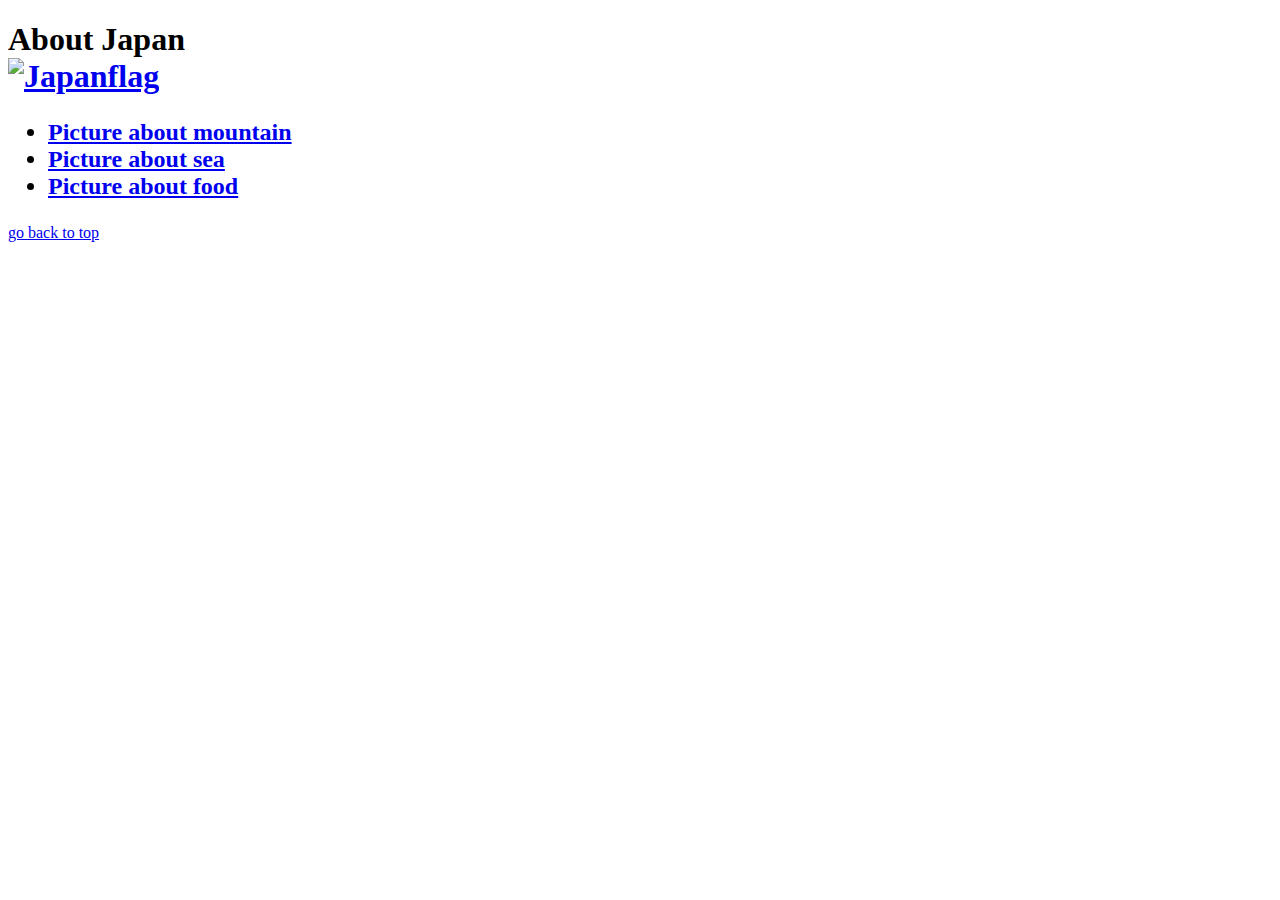
==== index.html @ 50677085 "Create index.html" ====
<!DOCTYPE html>
<html lang="en">
    <head>
        <meta charset="UTF-8">
        <title>Japan</title>
        <link rel="stylesheet" href="recipe.css">
    </head>
    <body>
        <h1>
            About Japan
            <div>
                <a href="recipe2.html#img1" id="img1">
                    <img class="border" src="https://upload.wikimedia.org/wikipedia/commons/thumb/9/9e/Flag_of_Japan.svg/300px-Flag_of_Japan.svg.png" alt="Japanflag" >
                </a>
            </div>    
        </h1>
        <h2 id="Youso">
          <ul>
                <li>
                    <a href="recipe2.html#img3">
                    Picture about mountain
                    </a>
                </li>
                <li>
                    <a href="recipe2.html#img4">
                    Picture about sea
                    </a>
                </li>
                <li>
                    <a href="recipe2.html#img5">
                    Picture about food
                    </a>
                </li>
            </ul>
        </h2>
        <p>
            <a href="#" id="page-top">
                <i class="blogicon-chevron-up"></i>go back to top
            </a>
        </p>
    </body>
</html>
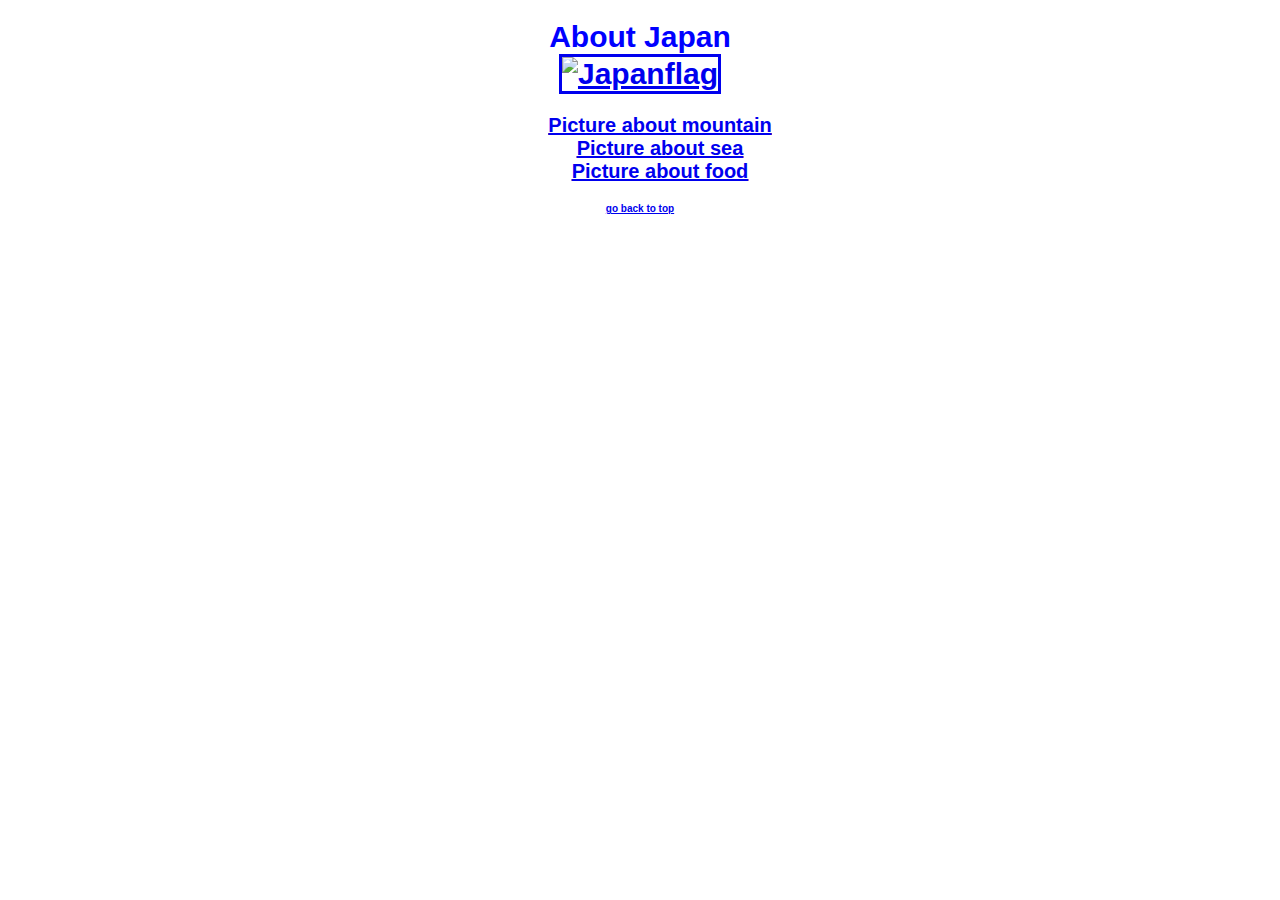
==== commit 62a3d79a: "Update index.html" ====
--- a/index.html
+++ b/index.html
@@ -3,7 +3,7 @@
     <head>
         <meta charset="UTF-8">
         <title>Japan</title>
-        <link rel="stylesheet" href="recipe.css">
+        <link rel="stylesheet" href="stylesheet.css">
     </head>
     <body>
         <h1>
--- a/stylesheet.css
+++ b/stylesheet.css
@@ -0,0 +1,33 @@
+ body{
+     color: black;
+    font-weight: bold;
+    font-size: 10px;
+    font-family: Arial, Helvetica, sans-serif;
+    text-align: center;
+ }
+
+ h1{
+     color: blue;
+     font-weight: bold;
+     font-size: 30px;
+     font-family: Arial, Helvetica, sans-serif;
+
+
+ }
+
+ h2{
+     color: red;
+     font-weight: bold;
+     font-size: 20px;
+     font-family: Arial, Helvetica, sans-serif;
+     text-decoration: underline;
+ }
+
+ul{
+    list-style: none;
+}
+
+.border{
+    border-color: black;
+    border: solid;
+}
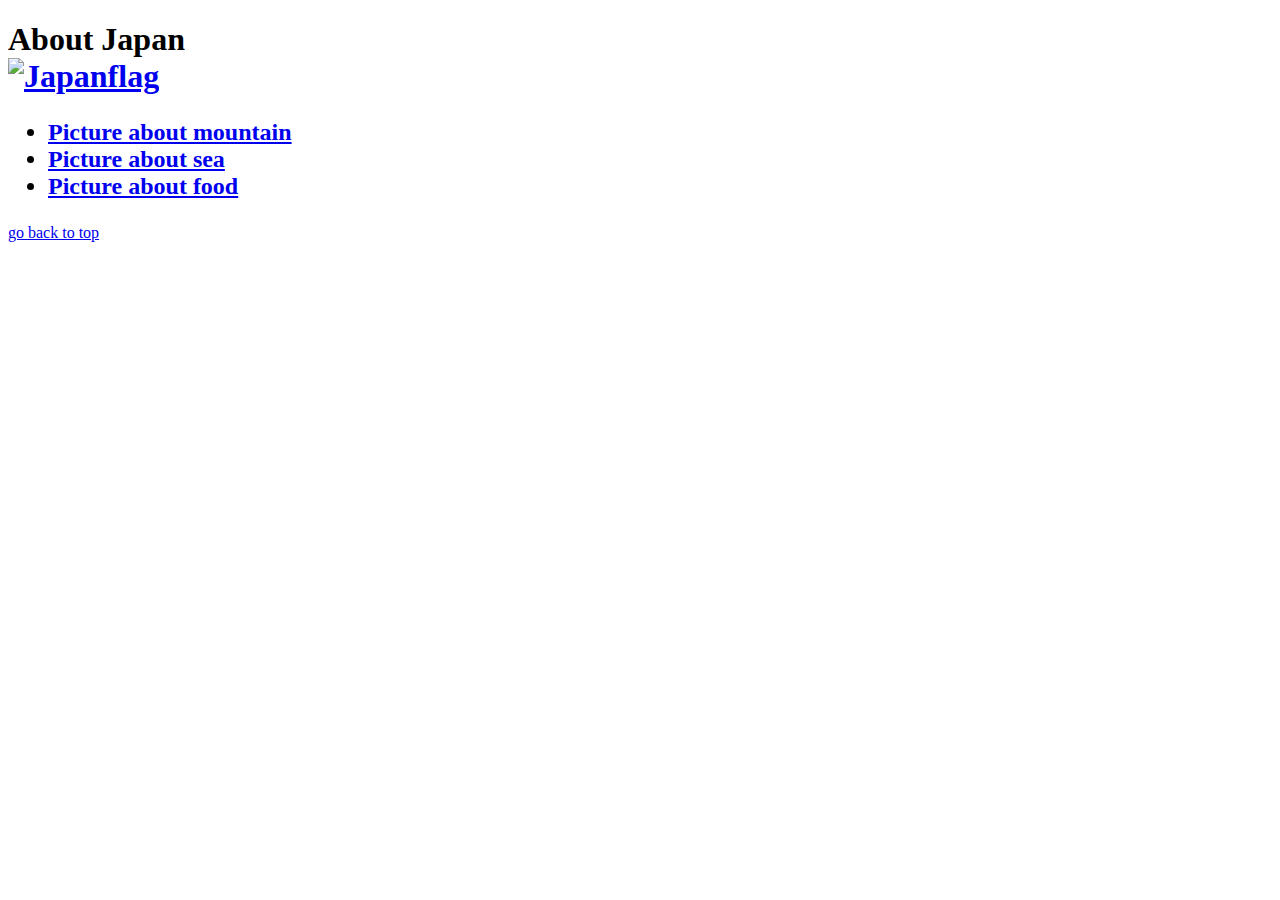
==== commit 8df73d4e: "Update index.html" ====
--- a/index.html
+++ b/index.html
@@ -3,7 +3,7 @@
     <head>
         <meta charset="UTF-8">
         <title>Japan</title>
-        <link rel="stylesheet" href="stylesheet.css">
+        <link rel="stylesheet" href="recipe.css">
     </head>
     <body>
         <h1>
